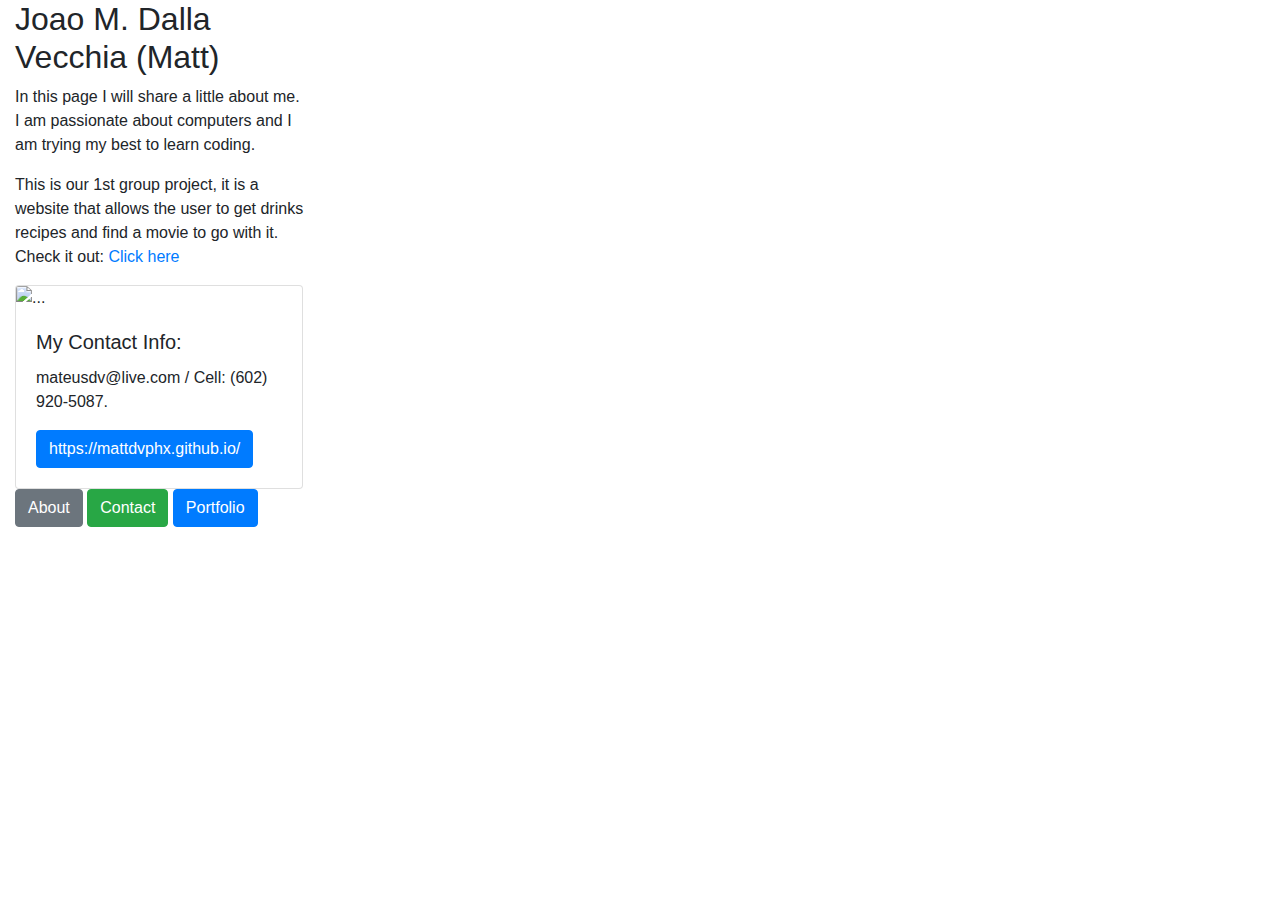
==== homework-2/index.html @ 908f630e "added link and rref" ====
<!DOCTYPE html>
<html lang="en">
<head>

<!--added bootstrap link--> 
    <link rel="stylesheet" href="https://stackpath.bootstrapcdn.com/bootstrap/4.4.1/css/bootstrap.min.css" integrity="sha384-Vkoo8x4CGsO3+Hhxv8T/Q5PaXtkKtu6ug5TOeNV6gBiFeWPGFN9MuhOf23Q9Ifjh" crossorigin="anonymous">
    <meta charset="UTF-8">
    <meta name="viewport" content="width=device-width, initial-scale=1.0">
    <meta http-equiv="X-UA-Compatible" content="ie=edge">

    <title>Joao M. Dalla Vecchia (Matt)</title>

<link rel="stylesheet" href="./styles.css" type="text/css">
    
</head>
<body>
    
    <div class="container-fluid">  

        <div class="row">
        <div class="col-md-3">
           

            <h2>Joao M. Dalla Vecchia (Matt)

            <h3></h3>In this page I will share a little about me. I am passionate about computers and I am trying my best to learn coding.</p>

            <p>This is our 1st group project, it is a website that allows the user to get drinks recipes and find a movie to go with it. 
            Check it out: <a href="https://oscard-b.github.io/Project-1/" target="_blank"> Click here </a></p>
            

<!--added link to specify the pix for the image-->

<!-- added missing contact info, also resolved the picture not showing-->

<div class="card" style="width: 18rem;">
    <img src="photo.jpg" class="card-img-top" alt="...">
    <div class="card-body">
      <h5 class="card-title">My Contact Info:</h5>
      <p class="card-text">mateusdv@live.com  / Cell: (602) 920-5087.</p>
      <a href="#" class="btn btn-primary">https://mattdvphx.github.io/</a>
    </div>
  </div>


    
            
         <button type="button" class="btn btn-secondary">About</button
<div>

        
            <button type="button" class="btn btn-success">Contact</button>


        

        

         <button type="button" class="btn btn-primary">Portfolio</button>




        </div>         

    </div class="col-md-6">

</div>
    
</body>



</html>
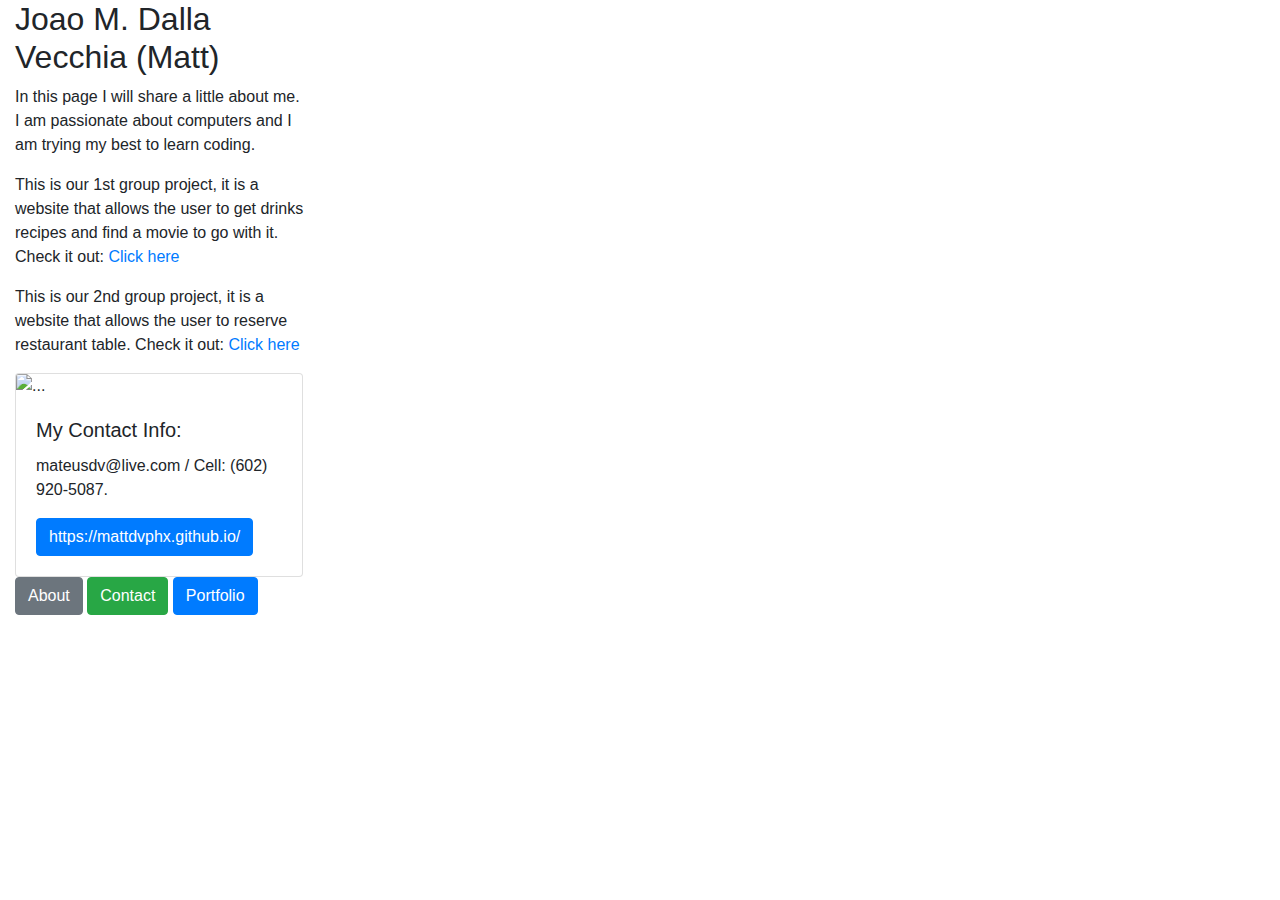
==== commit 40f83751: "added 2nd group project links" ====
--- a/homework-2/index.html
+++ b/homework-2/index.html
@@ -28,6 +28,8 @@
             <p>This is our 1st group project, it is a website that allows the user to get drinks recipes and find a movie to go with it. 
             Check it out: <a href="https://oscard-b.github.io/Project-1/" target="_blank"> Click here </a></p>
             
+            <p>This is our 2nd group project, it is a website that allows the user to reserve restaurant table. 
+                Check it out: <a href="https://github.com/buringKite/MenuTheThird", href="https://calm-forest-94113.herokuapp.com/"  target="_blank"> Click here </a></p>
 
 <!--added link to specify the pix for the image-->
 
